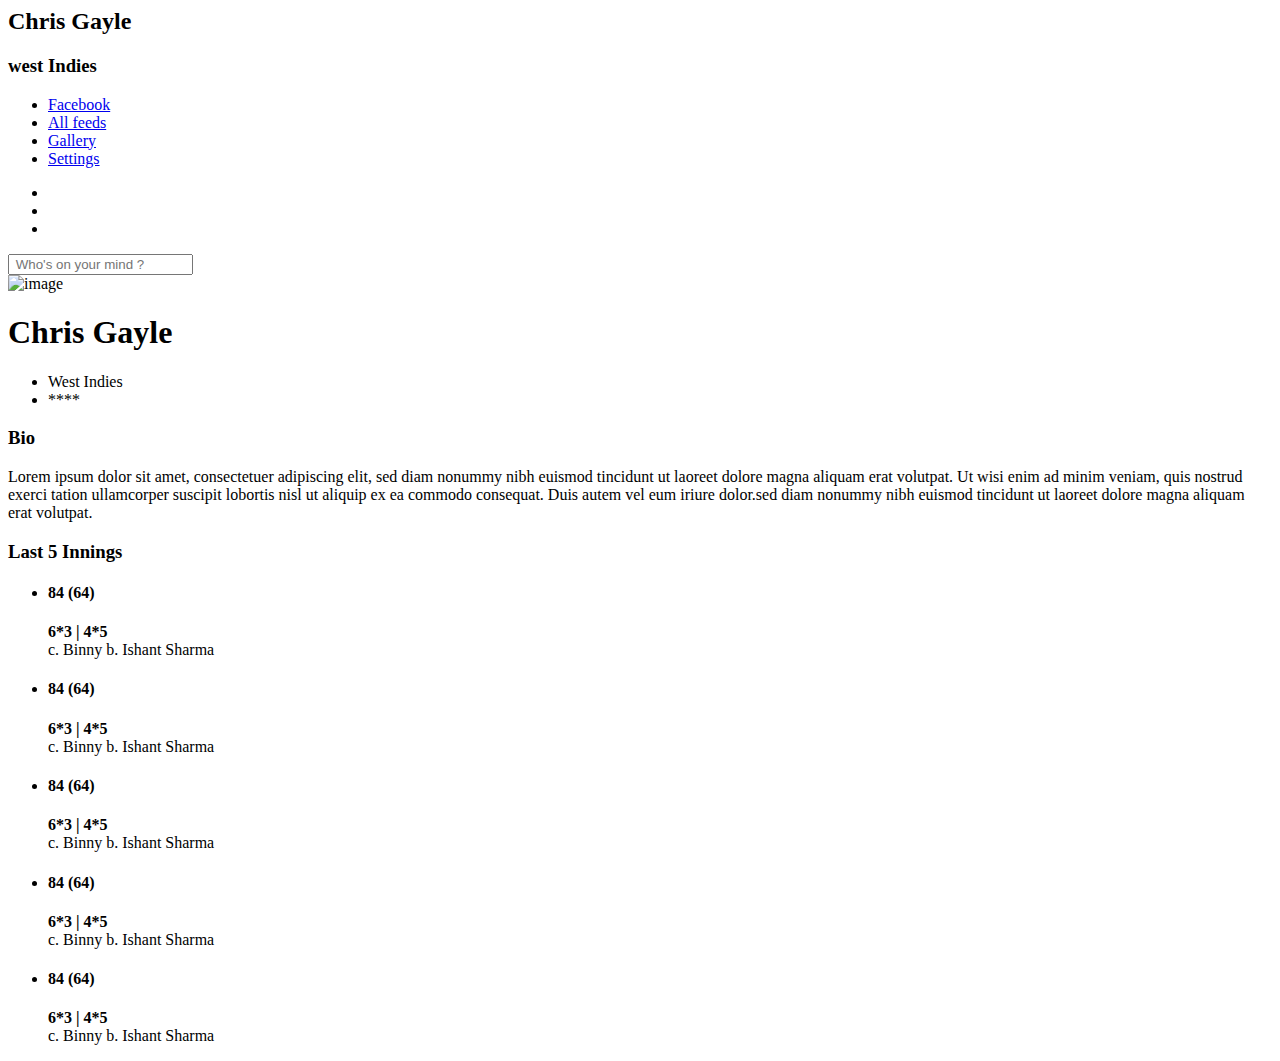
==== htmlsVD/index.html @ 4e371c42 "Create index.html" ====
<html lang="en" class=" js touch csstransitions"><head>
        <title>Complete mobile webapp to follow our best players this world cup</title>
        <meta http-equiv="Content-Type" content="text/html; charset=UTF-8">
        <meta name="author" content="feed15">



        <meta name="viewport" content="width=device-width, initial-scale=1, maximum-scale=1">

        <meta name="description" content="Complete mobile webapp to follow our best players this world cup">
        <meta name="keywords" content="cricket,world cup,2015,sapient,web development,sports">

        <!--[if lt IE 9]>
    <script src="http://html5shiv.googlecode.com/svn/trunk/html5.js"></script>
    <![endif]-->
        <link rel="stylesheet" href="css/bootstrap.css">
        <link rel="stylesheet" href="css/font-awesome.min.css">
        <link rel="stylesheet" href="css/style.css">
        <script type="text/javascript" src="js/jquery-1.10.2.js"></script>
        <script type="text/javascript" src="js/modernizr.custom.js"></script>
        <script type="text/javascript" src="js/bootstrap.min.js"></script>
       
    </head>
    <body>

        <div id="wrapper">
            <a href="#sidebar" class="mobilemenu"><i class="icon-reorder"></i></a>

            <div id="sidebar">
                <div id="main-nav" class="ps-container" style="left: -250px;">
                    <div id="nav-container">
                        <div id="profile" class="clearfix">
                            <div class="portrate hidden-xs"></div>
                            <div class="title">
                                <h2>Chris Gayle</h2>
                                <h3>west Indies</h3>
                            </div>
                            
                        </div>
                        <ul id="navigation">
                            <li class="currentmenu">
                              <a href="#biography">
                                <div class="icon icon-facebook"></div>
                                <div class="text">Facebook</div>
                              </a>
                            </li>  
                            
                            
                            <li>
                              <a href="#teaching">
                                <div class="icon icon-time"></div>
                                <div class="text">All feeds</div>
                              </a>
                            </li>

                            <li>
                              <a href="#gallery">
                                <div class="icon icon-picture"></div>
                                <div class="text">Gallery</div>
                              </a>
                            </li>

                            <li>
                              <a href="#settings">
                                  <div class="icon icon-rocket"></div>
                                  <div class="text">Settings</div>
                              </a>
                            </li>
                        </ul>
                    </div>        
                </div>
                
                <div class="social-icons" style="left: 0px;">
                    <ul>
                        <li><a href="#"><i class="icon-facebook"></i></a></li>
                        <li><a href="#"><i class="icon-twitter"></i></a></li>
                        <li><a href="#"><i class="icon-linkedin"></i></a></li>
                    </ul>
                </div>    
            </div>

            <div id="main" style="right: 0px; left: 0px;">
            
                <div id="biography" class="page home" data-pos="home">
                    <input class="playerSearch" placeholder=" Who's on your mind ?" type="text" id="playerSearchInput">
                    <div class="pageheader">
                        <div class="headercontent">
                            <div class="section-container">
                                
                                <div class="row">
                                    <div class="col-sm-2 visible-sm"></div>
                                    <div class="col-sm-8 col-md-5">
                                        <div class="biothumb">
                                            <img alt="image" src="img/personal/06.jpg" class="img-responsive">
                                            <div class="overlay">
                                                
                                                <h1 class="">Chris Gayle</h1>
                                                <ul class="list-unstyled">
                                                    <li>West Indies</li>
                                                    <li>****</li>
                                                </ul>
                                            </div> 
                                            
                                               
                                        </div>
                                        
                                    </div>
                                    <div class="clearfix visible-sm visible-xs"></div>
                                    <div class="col-sm-12 col-md-7">
                                        <h3 class="title">Bio</h3>
                                       <p>Lorem ipsum dolor sit amet, consectetuer adipiscing elit, sed diam nonummy nibh euismod tincidunt ut laoreet dolore magna aliquam erat volutpat. Ut wisi enim ad minim veniam, quis nostrud exerci tation ullamcorper suscipit lobortis nisl ut aliquip ex ea commodo consequat. Duis autem vel eum iriure dolor.sed diam nonummy nibh euismod tincidunt ut laoreet dolore magna aliquam erat volutpat.</p>
                                    </div>  
                                    
                                </div>
                            </div>        
                        </div>
                    </div>

                    <div class="pagecontents">
                        <div class="section color-1">
                            <div class="section-container">
                                <div class="row">
                                    <div class="col-md-5 col-md-offset-1">
                                        <div class="title text-center">
                                            <h3>Last 5 Innings</h3>
                                        </div>
                                        <ul class="ul-dates">
                                           <li>
                                                <div class="dates">
                                                   </div>
                                                <div class="content">
                                                    <h4>84 (64)</h4>
                                                    <p><b>6*3 | 4*5</b> <br>c. Binny b. Ishant Sharma</p>
                                                </div>
                                            </li><li>
                                                <div class="dates">
                                                   </div>
                                                <div class="content">
                                                    <h4>84 (64)</h4>
                                                    <p><b>6*3 | 4*5</b> <br>c. Binny b. Ishant Sharma</p>
                                                </div>
                                            </li><li>
                                                <div class="dates">
                                                   </div>
                                                <div class="content">
                                                    <h4>84 (64)</h4>
                                                    <p><b>6*3 | 4*5</b> <br>c. Binny b. Ishant Sharma</p>
                                                </div>
                                            </li> 
                                           <li>
                                                <div class="dates">
                                                   </div>
                                                <div class="content">
                                                    <h4>84 (64)</h4>
                                                    <p><b>6*3 | 4*5</b> <br>c. Binny b. Ishant Sharma</p>
                                                </div>
                                            </li>
                                            <li>
                                                <div class="dates">
                                                   </div>
                                                <div class="content">
                                                    <h4>84 (64)</h4>
                                                    <p><b>6*3 | 4*5</b> <br>c. Binny b. Ishant Sharma</p>
                                                </div>
                                            </li>
                                        </ul>
                                    </div>
                                        
                                </div>    
                            </div>
                        </div>
                    </div>
                </div>
            </div>
        </div>
    
</body></html>
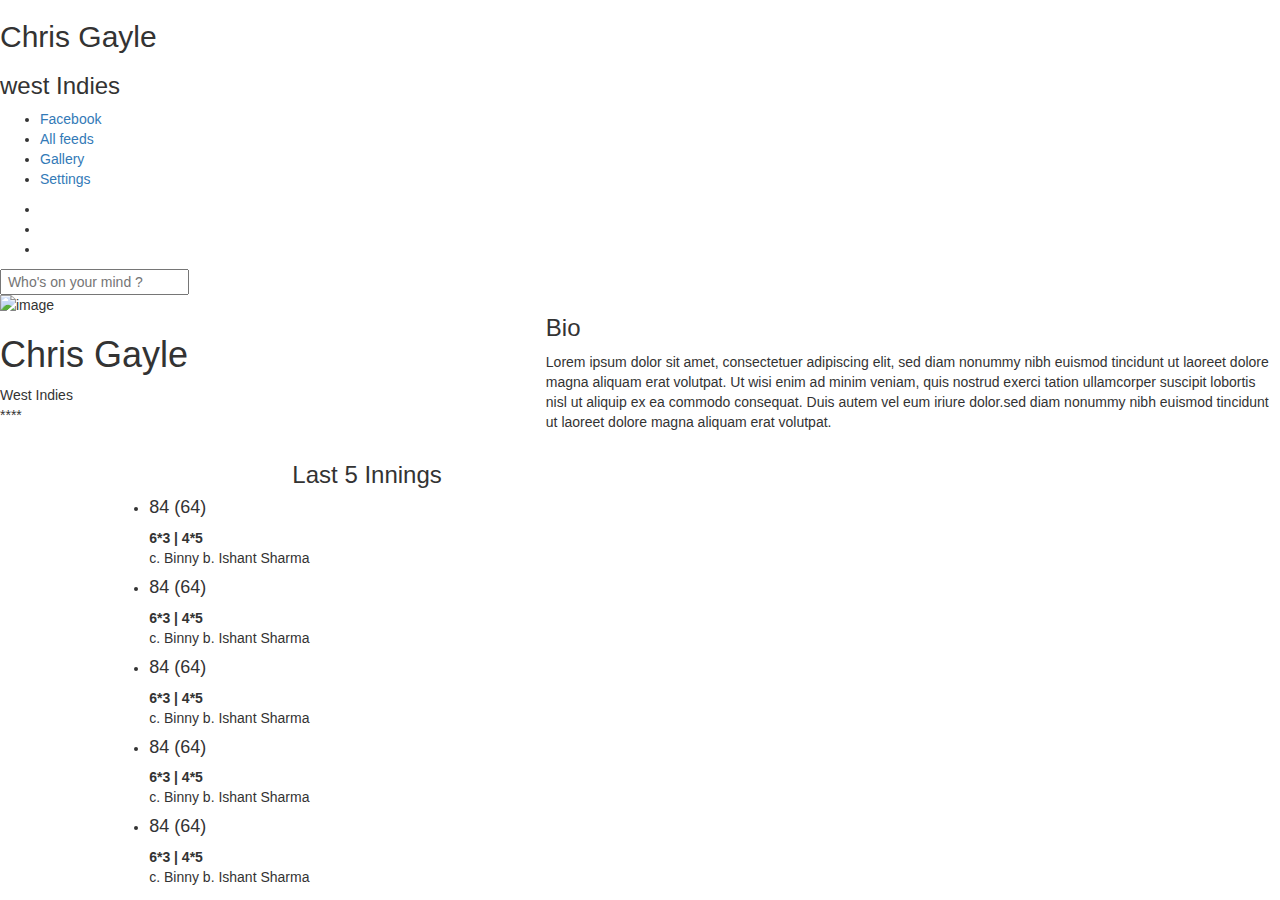
==== commit 7d982040: "Update index.html" ====
--- a/htmlsVD/index.html
+++ b/htmlsVD/index.html
@@ -13,12 +13,12 @@
         <!--[if lt IE 9]>
     <script src="http://html5shiv.googlecode.com/svn/trunk/html5.js"></script>
     <![endif]-->
-        <link rel="stylesheet" href="css/bootstrap.css">
-        <link rel="stylesheet" href="css/font-awesome.min.css">
+        <link rel="stylesheet" href="https://maxcdn.bootstrapcdn.com/bootstrap/3.3.2/css/bootstrap.min.css">
+        <link rel="stylesheet" href="//maxcdn.bootstrapcdn.com/font-awesome/4.3.0/css/font-awesome.min.css">
         <link rel="stylesheet" href="css/style.css">
-        <script type="text/javascript" src="js/jquery-1.10.2.js"></script>
+        <script type="text/javascript" src="https://code.jquery.com/jquery-2.1.3.min.js"></script>
         <script type="text/javascript" src="js/modernizr.custom.js"></script>
-        <script type="text/javascript" src="js/bootstrap.min.js"></script>
+        <script src="https://maxcdn.bootstrapcdn.com/bootstrap/3.3.2/js/bootstrap.min.js"></script>
        
     </head>
     <body>
